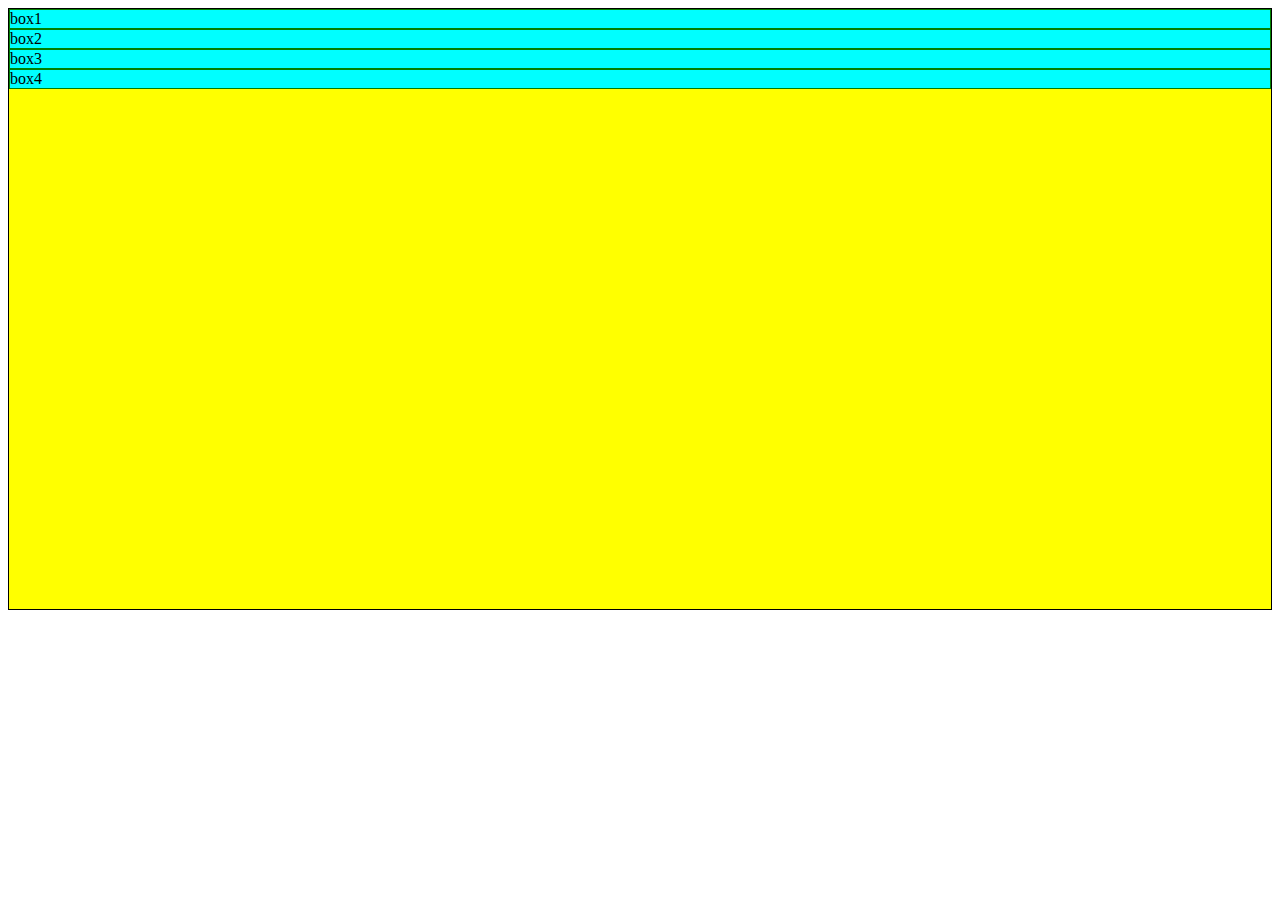
==== Anima_Respon/Class01/index.html @ 868a54af "Animation and Responsiveness" ====
<!DOCTYPE html>
<html lang="en">
<head>
    <meta charset="UTF-8">
    <meta name="viewport" content="width=device-width, initial-scale=1.0">
    <title>GRID</title>
    <link rel="stylesheet" href="style.css">
</head>
<body>
    <div class="container">
        <div class="box">box1</div>
        <div class="box">box2</div>
        <div class="box">box3</div>
        <div class="box">box4</div>
    </div>
</body>
</html>
---- Anima_Respon/Class01/style.css ----
.container{
    height: 600px;
    border: 1px solid black;
    background-color: yellow;
}

.box{
    border: 1px solid green;
    background-color: aqua;
}
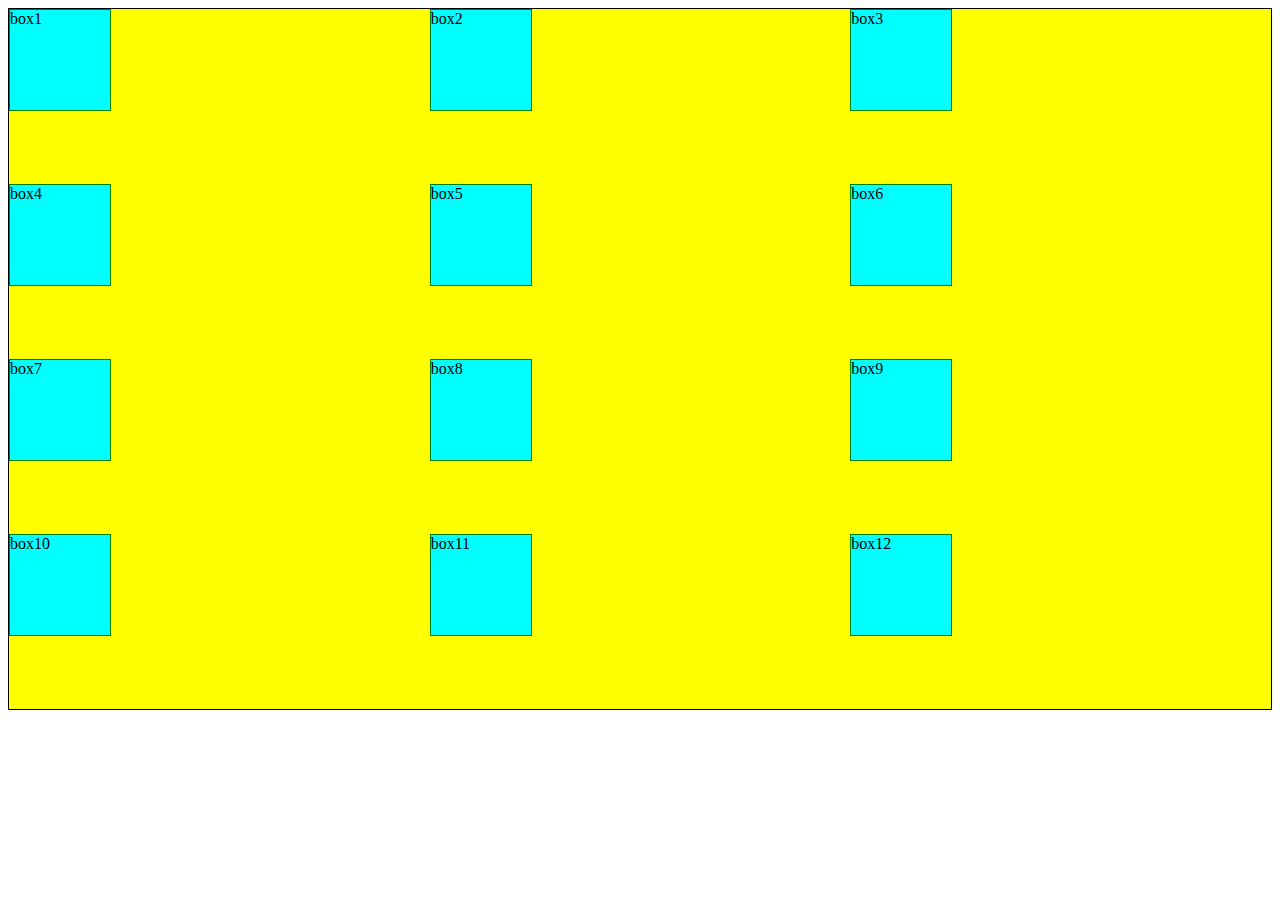
==== commit af915f0e: "more boxes are added" ====
--- a/Anima_Respon/Class01/index.html
+++ b/Anima_Respon/Class01/index.html
@@ -12,6 +12,14 @@
         <div class="box">box2</div>
         <div class="box">box3</div>
         <div class="box">box4</div>
+        <div class="box">box5</div>
+        <div class="box">box6</div>
+        <div class="box">box7</div>
+        <div class="box">box8</div>
+        <div class="box">box9</div>
+        <div class="box">box10</div>
+        <div class="box">box11</div>
+        <div class="box">box12</div>
     </div>
 </body>
 </html>--- a/Anima_Respon/Class01/style.css
+++ b/Anima_Respon/Class01/style.css
@@ -1,10 +1,17 @@
 .container{
-    height: 600px;
+    height: 700px;
     border: 1px solid black;
     background-color: yellow;
+
+    display: grid;  /*to convert the boxes inside container into grid*/
+
+    grid-template-rows: repeat(4, 1fr); /*to creat rows and columns */
+    grid-template-columns: repeat(3, 2fr);
 }
 
 .box{
     border: 1px solid green;
     background-color: aqua;
+    height: 100px;
+    width: 100px;
 }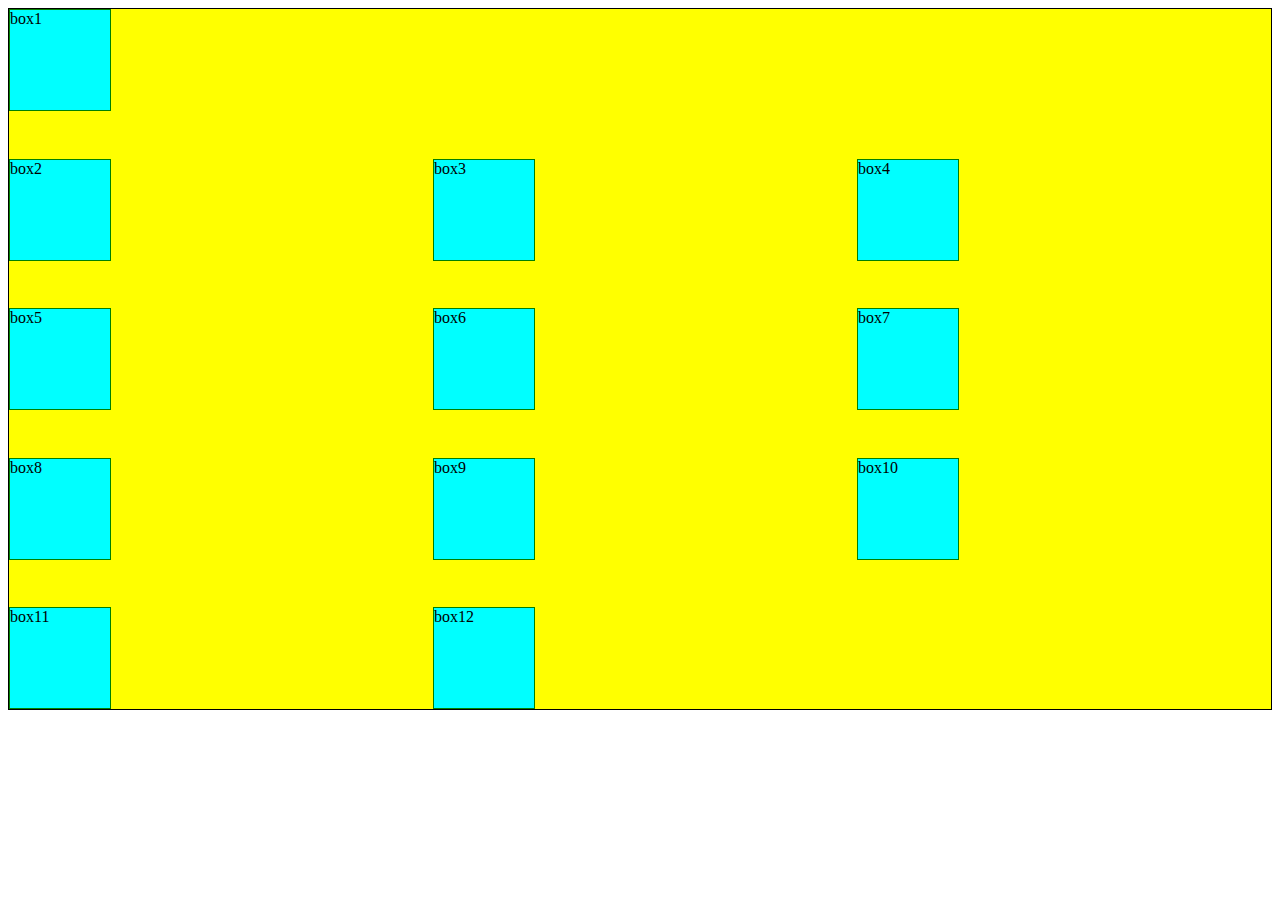
==== commit 0ab9734d: "box1 will take the entire column from 1 to 4" ====
--- a/Anima_Respon/Class01/index.html
+++ b/Anima_Respon/Class01/index.html
@@ -8,7 +8,7 @@
 </head>
 <body>
     <div class="container">
-        <div class="box">box1</div>
+        <div class="box" id="box1">box1</div>
         <div class="box">box2</div>
         <div class="box">box3</div>
         <div class="box">box4</div>
--- a/Anima_Respon/Class01/style.css
+++ b/Anima_Respon/Class01/style.css
@@ -7,6 +7,7 @@
 
     grid-template-rows: repeat(4, 1fr); /*to creat rows and columns */
     grid-template-columns: repeat(3, 2fr);
+    grid-gap: 10px;  /*to create gap between boxes*/
 }
 
 .box{
@@ -14,4 +15,9 @@
     background-color: aqua;
     height: 100px;
     width: 100px;
+}
+
+#box1{
+    grid-column-start: 1;
+    grid-column-end: 4;
 }